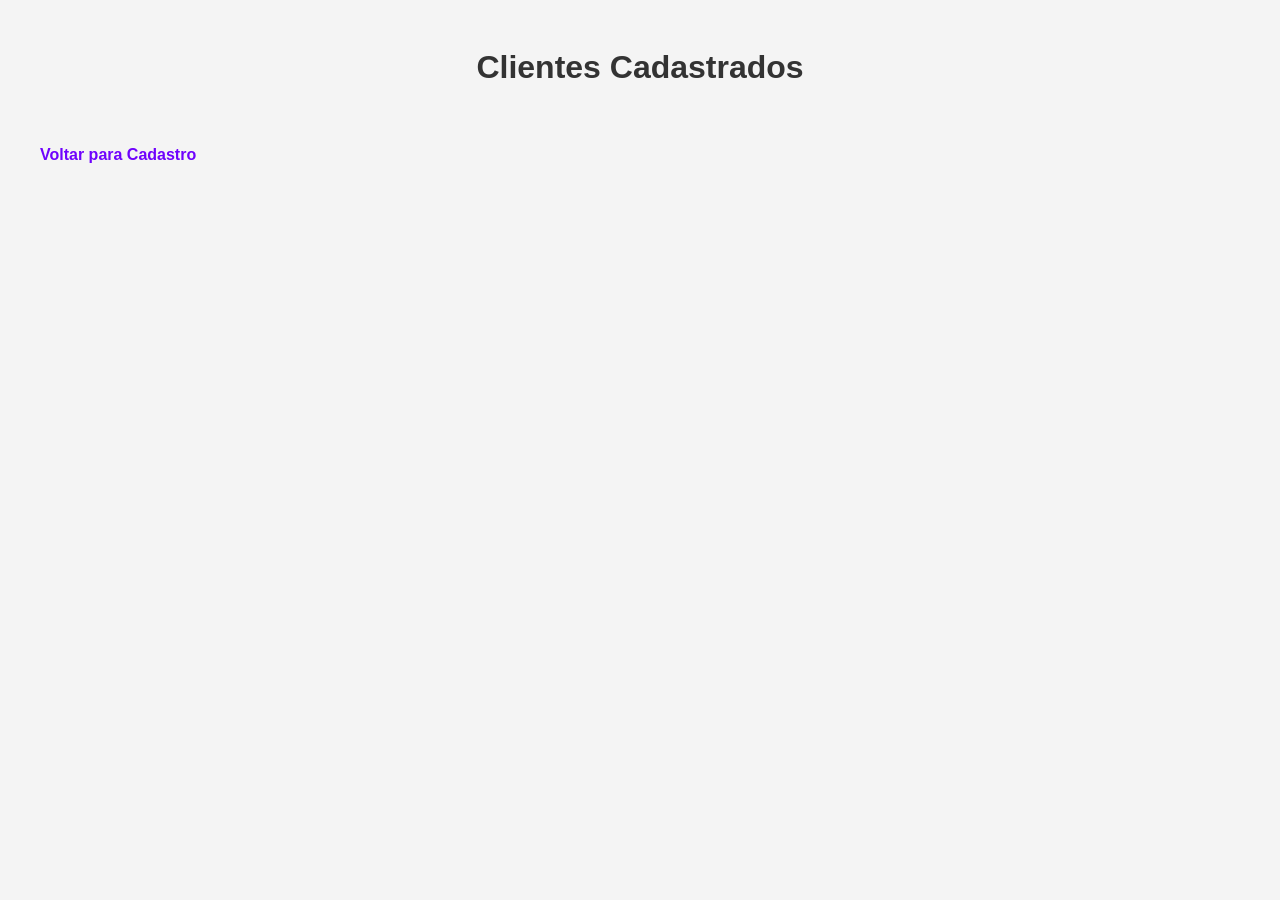
==== clientes.html @ 6813e126 "Add files via upload" ====
<!DOCTYPE html>
<html lang="pt-br">
<head>
    <meta charset="UTF-8">
    <meta name="viewport" content="width=device-width, initial-scale=1.0">
    <title>Clientes</title>

    <style>

        body{
            background-color: #f4f4f4;
            font-family: Arial, sans-serif;
            padding: 20px;
        }

        .container{
            max-width: 1200px;
            margin: auto;
        }

        h1{
            text-align: center;
            margin-bottom: 30px;
            color: #333;
        }

        .cards{
            display: flex;
            flex-wrap: wrap;
            gap: 20px;
        }

        .card{
            width: 280px;
            background-color: white;
            border-radius: 10px;
            padding: 20px;
            box-shadow: 0px 4px 10px rgba(0,0,0,0.1);
        }

        .card h2{
            margin-bottom: 15px;
            color: #222;
        }

        .card p{
            margin: 8px 0;
            color: #555;
        }

        .botoes{
            display: flex;
            justify-content: space-between;
            margin-top: 20px;
        }

        .excluir{
            margin-top: 5px;
            background-color: #e74c3c;
            color: white;
            border: none;
            padding: 8px 15px;
            border-radius: 5px;
            cursor: pointer;
        }

        .voltar{
            display: inline-block;
            margin-top: 30px;
            text-decoration: none;
            color: #6f02fd;
            font-weight: bold;
        }

    </style>

</head>
<body>

<div class="container">

    <h1>Clientes Cadastrados</h1>

    <div class="cards" id="cards"></div>

    <a href="index.html" class="voltar">
        Voltar para Cadastro
    </a>

</div>

<script src="clientes.js"></script>

</body>
</html>
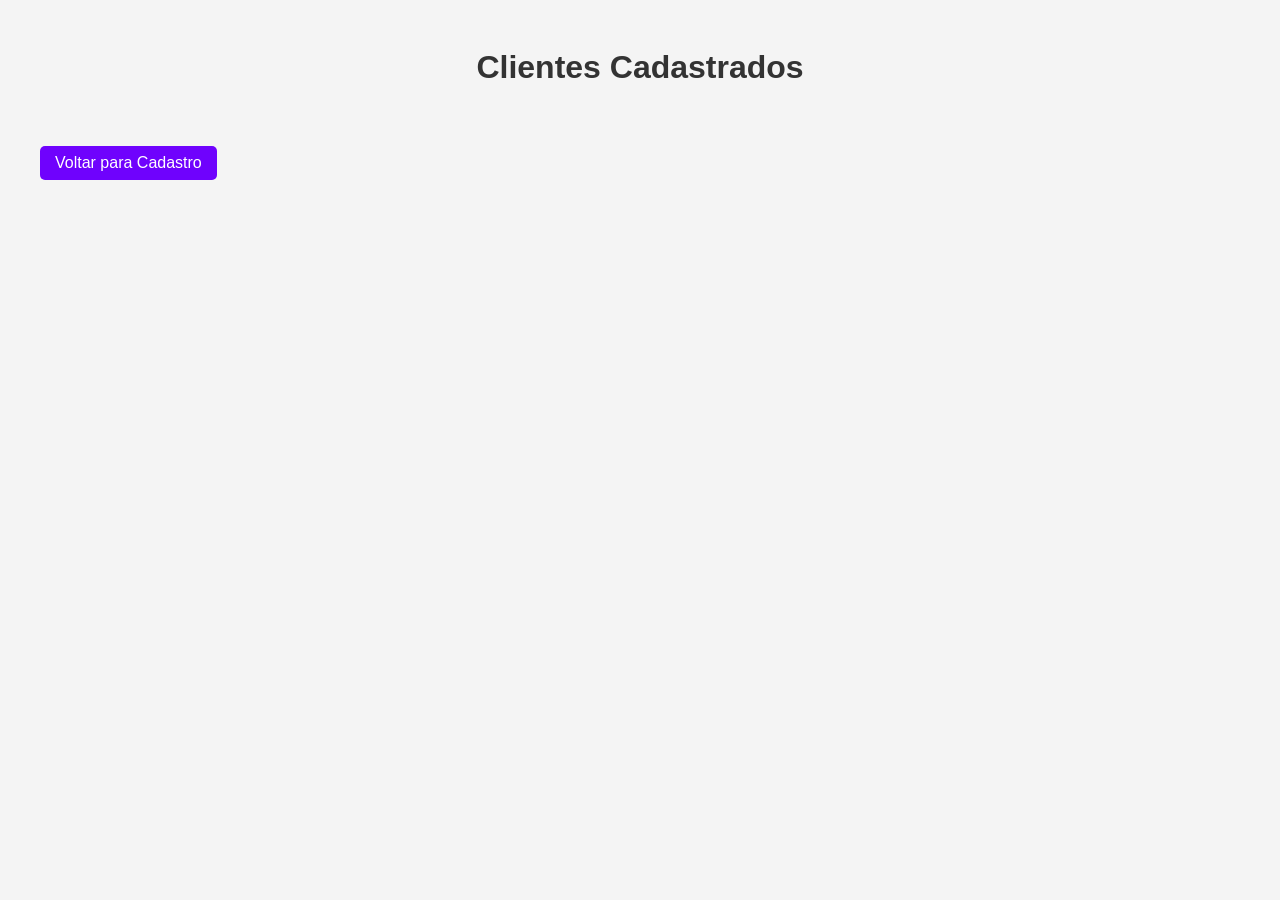
==== commit 6b2a9fe1: "Update clientes.html" ====
--- a/clientes.html
+++ b/clientes.html
@@ -54,6 +54,16 @@
             margin-top: 20px;
         }
 
+        .visualizar{
+            margin-top: 5px;
+            background-color: #0051ff;
+            color: white;
+            border: none;
+            padding: 8px 15px;
+            border-radius: 5px;
+            cursor: pointer;
+        }
+
         .excluir{
             margin-top: 5px;
             background-color: #e74c3c;
@@ -68,8 +78,11 @@
             display: inline-block;
             margin-top: 30px;
             text-decoration: none;
-            color: #6f02fd;
-            font-weight: bold;
+            background-color: #6f02fd;
+            color: white;
+            padding: 8px 15px;
+            border-radius: 5px;
+            
         }
 
     </style>
@@ -78,18 +91,15 @@
 <body>
 
 <div class="container">
-
     <h1>Clientes Cadastrados</h1>
 
     <div class="cards" id="cards"></div>
-
     <a href="index.html" class="voltar">
         Voltar para Cadastro
     </a>
-
-</div>
+    </div>
 
 <script src="clientes.js"></script>
 
 </body>
-</html>+</html>
